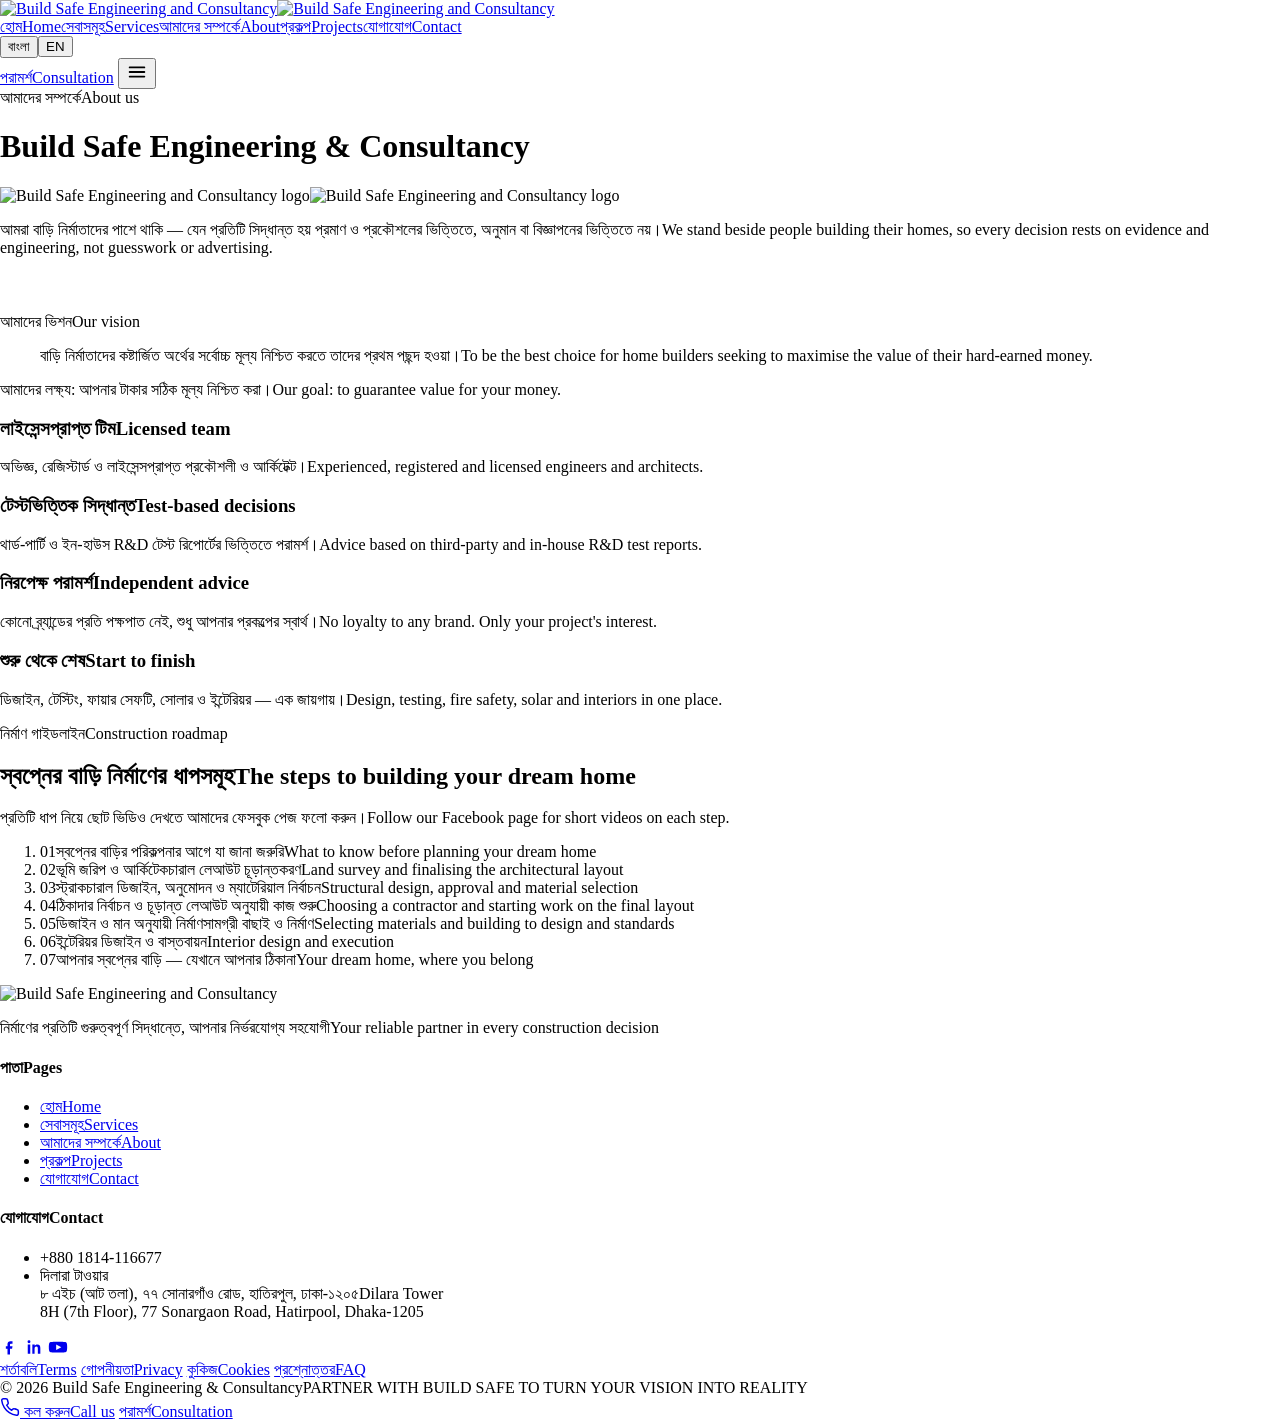
==== public/about/index.html @ 9205a887 "feat: add the bilingual Build Safe brochure Serve nine static pages from public/ with shared CSS and" ====
<!doctype html>
<!-- Route: /about/. Bangla and English are both in this file. The script shows one language at a time. -->
<html lang="bn">
  <head>
    <meta charset="utf-8" />
    <meta
      name="viewport"
      content="width=device-width,initial-scale=1,viewport-fit=cover"
    />
    <title>আমাদের সম্পর্কে | Build Safe Engineering &amp; Consultancy</title>
    <meta
      name="description"
      content="Build Safe Engineering &amp; Consultancy — আমরা বাড়ি নির্মাতাদের পাশে থাকি, যেন প্রতিটি সিদ্ধান্ত হয় প্রমাণ ও প্রকৌশলের ভিত্তিতে।"
    />
    <meta name="robots" content="index, follow" />
    <link rel="canonical" href="https://buildsafe.com.bd/about/" />
    <meta name="theme-color" content="#353535" />
    <meta property="og:type" content="website" />
    <meta
      property="og:site_name"
      content="Build Safe Engineering &amp; Consultancy"
    />
    <meta property="og:locale" content="bn_BD" />
    <meta property="og:locale:alternate" content="en_US" />
    <meta
      property="og:title"
      content="আমাদের সম্পর্কে | Build Safe Engineering &amp; Consultancy"
    />
    <meta
      property="og:description"
      content="Build Safe Engineering &amp; Consultancy — আমরা বাড়ি নির্মাতাদের পাশে থাকি, যেন প্রতিটি সিদ্ধান্ত হয় প্রমাণ ও প্রকৌশলের ভিত্তিতে।"
    />
    <meta property="og:url" content="https://buildsafe.com.bd/about/" />
    <meta property="og:image" content="https://buildsafe.com.bd/img/hero.jpg" />
    <meta
      property="og:image:alt"
      content="Engineers working with a building model, structural model and drawings in a design office"
    />
    <meta name="twitter:card" content="summary_large_image" />
    <meta
      name="twitter:title"
      content="আমাদের সম্পর্কে | Build Safe Engineering &amp; Consultancy"
    />
    <meta
      name="twitter:description"
      content="Build Safe Engineering &amp; Consultancy — আমরা বাড়ি নির্মাতাদের পাশে থাকি, যেন প্রতিটি সিদ্ধান্ত হয় প্রমাণ ও প্রকৌশলের ভিত্তিতে।"
    />
    <meta
      name="twitter:image"
      content="https://buildsafe.com.bd/img/hero.jpg"
    />
    <link rel="icon" type="image/png" href="/img/favicon.png" />
    <link rel="apple-touch-icon" href="/img/icon-180.png" />
    <link
      rel="preload"
      href="/fonts/hind-siliguri-400.woff2"
      as="font"
      type="font/woff2"
      crossorigin
    />
    <link
      rel="preload"
      href="/fonts/anek-bangla-800.woff2"
      as="font"
      type="font/woff2"
      crossorigin
    />
    <link rel="stylesheet" href="/css/site.css" />
    <script type="application/ld+json">
      {
        "@context": "https://schema.org",
        "@type": "ProfessionalService",
        "name": "Build Safe Engineering & Consultancy",
        "url": "https://buildsafe.com.bd/",
        "image": "https://buildsafe.com.bd/img/hero.jpg",
        "logo": "https://buildsafe.com.bd/img/logo.png",
        "telephone": "+8801814116677",
        "founder": {
          "@type": "Person",
          "name": "Md Mamunoor Rasid",
          "url": "https://www.linkedin.com/in/md-mamunoor-rashid/",
          "sameAs": "https://www.linkedin.com/in/md-mamunoor-rashid/"
        },
        "address": {
          "@type": "PostalAddress",
          "streetAddress": "Dilara Tower, 8H (7th Floor), 77 Sonargaon Road, Hatirpool",
          "addressLocality": "Dhaka",
          "postalCode": "1205",
          "addressCountry": "BD"
        },
        "areaServed": {
          "@type": "Country",
          "name": "Bangladesh"
        },
        "sameAs": [
          "https://www.facebook.com/buildsafe.ec",
          "https://www.linkedin.com/in/md-mamunoor-rashid/",
          "https://www.youtube.com/@BuildSafe-EC"
        ]
      }
    </script>
    <script type="application/ld+json">
      {
        "@context": "https://schema.org",
        "@type": "BreadcrumbList",
        "itemListElement": [
          {
            "@type": "ListItem",
            "position": 1,
            "name": "হোম",
            "item": "https://buildsafe.com.bd/"
          },
          {
            "@type": "ListItem",
            "position": 2,
            "name": "আমাদের সম্পর্কে",
            "item": "https://buildsafe.com.bd/about/"
          }
        ]
      }
    </script>
  </head>
  <body data-page="about" style="margin: 0">
    <header class="top">
      <div class="wrap">
        <a class="brand" href="/" aria-label="Build Safe home"
          ><img
            class="logo-light"
            src="/img/logo.png"
            alt="Build Safe Engineering and Consultancy"
            width="900"
            height="658" /><img
            class="logo-dark"
            src="/img/logo-white.png"
            alt="Build Safe Engineering and Consultancy"
            width="900"
            height="657"
        /></a>
        <nav class="main" id="nav" aria-label="Main">
          <a href="/" data-nav="home"
            ><span lang="bn">হোম</span><span lang="en">Home</span></a
          ><a href="/services/" data-nav="services"
            ><span lang="bn">সেবাসমূহ</span><span lang="en">Services</span></a
          ><a href="/about/" data-nav="about"
            ><span lang="bn">আমাদের সম্পর্কে</span
            ><span lang="en">About</span></a
          ><a href="/projects/" data-nav="projects"
            ><span lang="bn">প্রকল্প</span><span lang="en">Projects</span></a
          ><a href="/contact/" data-nav="contact"
            ><span lang="bn">যোগাযোগ</span><span lang="en">Contact</span></a
          >
        </nav>
        <div class="tools">
          <div class="lang" role="group" aria-label="Language">
            <button type="button" id="lang-bn" aria-pressed="true">বাংলা</button
            ><button type="button" id="lang-en" aria-pressed="false">EN</button>
          </div>
          <a class="btn btn-primary btn-sm" href="/contact/"
            ><span lang="bn">পরামর্শ</span
            ><span lang="en">Consultation</span></a
          >
          <button
            class="menu-btn"
            id="menu-btn"
            type="button"
            aria-label="Menu"
            aria-expanded="false"
            aria-controls="nav"
          >
            <svg viewBox="0 0 24 24" width="22" height="22" aria-hidden="true">
              <path
                d="M4 7h16M4 12h16M4 17h16"
                stroke="currentColor"
                stroke-width="2"
                stroke-linecap="round"
              ></path>
            </svg>
          </button>
        </div>
      </div>
    </header>

    <main>
      <div class="page">
        <div class="wrap page-head">
          <div class="eyebrow">
            <span lang="bn">আমাদের সম্পর্কে</span
            ><span lang="en">About us</span>
          </div>
          <h1>Build Safe Engineering &amp; Consultancy</h1>
          <div class="about-logo">
            <img
              class="logo-light"
              src="/img/logo.png"
              alt="Build Safe Engineering and Consultancy logo"
              width="900"
              height="658"
            /><img
              class="logo-dark"
              src="/img/logo-white.png"
              alt="Build Safe Engineering and Consultancy logo"
              width="900"
              height="657"
            />
          </div>
          <p>
            <span lang="bn"
              >আমরা বাড়ি নির্মাতাদের পাশে থাকি — যেন প্রতিটি সিদ্ধান্ত হয়
              প্রমাণ ও প্রকৌশলের ভিত্তিতে, অনুমান বা বিজ্ঞাপনের ভিত্তিতে
              নয়।</span
            ><span lang="en"
              >We stand beside people building their homes, so every decision
              rests on evidence and engineering, not guesswork or
              advertising.</span
            >
          </p>
        </div>
        <section style="padding-top: 40px">
          <div class="wrap about-grid">
            <div class="vision">
              <div class="eyebrow">
                <span lang="bn">আমাদের ভিশন</span
                ><span lang="en">Our vision</span>
              </div>
              <blockquote>
                <span lang="bn"
                  >বাড়ি নির্মাতাদের কষ্টার্জিত অর্থের সর্বোচ্চ মূল্য নিশ্চিত
                  করতে তাদের প্রথম পছন্দ হওয়া।</span
                ><span lang="en"
                  >To be the best choice for home builders seeking to maximise
                  the value of their hard-earned money.</span
                >
              </blockquote>
              <p class="lead-sm">
                <span lang="bn"
                  >আমাদের লক্ষ্য: আপনার টাকার সঠিক মূল্য নিশ্চিত করা।</span
                ><span lang="en"
                  >Our goal: to guarantee value for your money.</span
                >
              </p>
            </div>
            <div class="facts">
              <div class="fact">
                <h3>
                  <span lang="bn">লাইসেন্সপ্রাপ্ত টিম</span
                  ><span lang="en">Licensed team</span>
                </h3>
                <p>
                  <span lang="bn"
                    >অভিজ্ঞ, রেজিস্টার্ড ও লাইসেন্সপ্রাপ্ত প্রকৌশলী ও
                    আর্কিটেক্ট।</span
                  ><span lang="en"
                    >Experienced, registered and licensed engineers and
                    architects.</span
                  >
                </p>
              </div>
              <div class="fact">
                <h3>
                  <span lang="bn">টেস্টভিত্তিক সিদ্ধান্ত</span
                  ><span lang="en">Test-based decisions</span>
                </h3>
                <p>
                  <span lang="bn"
                    >থার্ড-পার্টি ও ইন-হাউস R&amp;D টেস্ট রিপোর্টের ভিত্তিতে
                    পরামর্শ।</span
                  ><span lang="en"
                    >Advice based on third-party and in-house R&amp;D test
                    reports.</span
                  >
                </p>
              </div>
              <div class="fact">
                <h3>
                  <span lang="bn">নিরপেক্ষ পরামর্শ</span
                  ><span lang="en">Independent advice</span>
                </h3>
                <p>
                  <span lang="bn"
                    >কোনো ব্র্যান্ডের প্রতি পক্ষপাত নেই, শুধু আপনার প্রকল্পের
                    স্বার্থ।</span
                  ><span lang="en"
                    >No loyalty to any brand. Only your project's
                    interest.</span
                  >
                </p>
              </div>
              <div class="fact">
                <h3>
                  <span lang="bn">শুরু থেকে শেষ</span
                  ><span lang="en">Start to finish</span>
                </h3>
                <p>
                  <span lang="bn"
                    >ডিজাইন, টেস্টিং, ফায়ার সেফটি, সোলার ও ইন্টেরিয়র — এক
                    জায়গায়।</span
                  ><span lang="en"
                    >Design, testing, fire safety, solar and interiors in one
                    place.</span
                  >
                </p>
              </div>
            </div>
          </div>
        </section>
        <section class="band">
          <div class="wrap">
            <div class="sec-head">
              <div class="eyebrow">
                <span lang="bn">নির্মাণ গাইডলাইন</span
                ><span lang="en">Construction roadmap</span>
              </div>
              <h2>
                <span lang="bn">স্বপ্নের বাড়ি নির্মাণের ধাপসমূহ</span
                ><span lang="en">The steps to building your dream home</span>
              </h2>
              <p>
                <span lang="bn"
                  >প্রতিটি ধাপ নিয়ে ছোট ভিডিও দেখতে আমাদের ফেসবুক পেজ ফলো
                  করুন।</span
                ><span lang="en"
                  >Follow our Facebook page for short videos on each step.</span
                >
              </p>
            </div>
            <ol class="steps">
              <li>
                <span class="step-n mono">01</span
                ><span
                  ><span lang="bn"
                    >স্বপ্নের বাড়ির পরিকল্পনার আগে যা জানা জরুরি</span
                  ><span lang="en"
                    >What to know before planning your dream home</span
                  ></span
                >
              </li>
              <li>
                <span class="step-n mono">02</span
                ><span
                  ><span lang="bn"
                    >ভূমি জরিপ ও আর্কিটেকচারাল লেআউট চূড়ান্তকরণ</span
                  ><span lang="en"
                    >Land survey and finalising the architectural layout</span
                  ></span
                >
              </li>
              <li>
                <span class="step-n mono">03</span
                ><span
                  ><span lang="bn"
                    >স্ট্রাকচারাল ডিজাইন, অনুমোদন ও ম্যাটেরিয়াল নির্বাচন</span
                  ><span lang="en"
                    >Structural design, approval and material selection</span
                  ></span
                >
              </li>
              <li>
                <span class="step-n mono">04</span
                ><span
                  ><span lang="bn"
                    >ঠিকাদার নির্বাচন ও চূড়ান্ত লেআউট অনুযায়ী কাজ শুরু</span
                  ><span lang="en"
                    >Choosing a contractor and starting work on the final
                    layout</span
                  ></span
                >
              </li>
              <li>
                <span class="step-n mono">05</span
                ><span
                  ><span lang="bn"
                    >ডিজাইন ও মান অনুযায়ী নির্মাণসামগ্রী বাছাই ও নির্মাণ</span
                  ><span lang="en"
                    >Selecting materials and building to design and
                    standards</span
                  ></span
                >
              </li>
              <li>
                <span class="step-n mono">06</span
                ><span
                  ><span lang="bn">ইন্টেরিয়র ডিজাইন ও বাস্তবায়ন</span
                  ><span lang="en">Interior design and execution</span></span
                >
              </li>
              <li>
                <span class="step-n mono">07</span
                ><span
                  ><span lang="bn"
                    >আপনার স্বপ্নের বাড়ি — যেখানে আপনার ঠিকানা</span
                  ><span lang="en"
                    >Your dream home, where you belong</span
                  ></span
                >
              </li>
            </ol>
          </div>
        </section>
      </div>
    </main>

    <footer>
      <div class="wrap">
        <div class="foot-brand">
          <img
            class="foot-logo"
            src="/img/logo-white.png"
            alt="Build Safe Engineering and Consultancy"
            width="900"
            height="657"
          />
          <p class="foot-tag">
            <span lang="bn"
              >নির্মাণের প্রতিটি গুরুত্বপূর্ণ সিদ্ধান্তে, আপনার নির্ভরযোগ্য
              সহযোগী</span
            ><span lang="en"
              >Your reliable partner in every construction decision</span
            >
          </p>
        </div>
        <div>
          <h4><span lang="bn">পাতা</span><span lang="en">Pages</span></h4>
          <ul>
            <li>
              <a href="/"
                ><span lang="bn">হোম</span><span lang="en">Home</span></a
              >
            </li>
            <li>
              <a href="/services/"
                ><span lang="bn">সেবাসমূহ</span
                ><span lang="en">Services</span></a
              >
            </li>
            <li>
              <a href="/about/"
                ><span lang="bn">আমাদের সম্পর্কে</span
                ><span lang="en">About</span></a
              >
            </li>
            <li>
              <a href="/projects/"
                ><span lang="bn">প্রকল্প</span
                ><span lang="en">Projects</span></a
              >
            </li>
            <li>
              <a href="/contact/"
                ><span lang="bn">যোগাযোগ</span><span lang="en">Contact</span></a
              >
            </li>
          </ul>
        </div>
        <div>
          <h4><span lang="bn">যোগাযোগ</span><span lang="en">Contact</span></h4>
          <ul>
            <li>+880 1814-116677</li>
            <li class="office">
              <span lang="bn"
                >দিলারা টাওয়ার<br />৮ এইচ (আট তলা), ৭৭ সোনারগাঁও রোড, হাতিরপুল,
                ঢাকা-১২০৫</span
              ><span lang="en"
                >Dilara Tower<br />8H (7th Floor), 77 Sonargaon Road, Hatirpool,
                Dhaka-1205</span
              >
            </li>
          </ul>
          <div class="socials">
            <a href="https://www.facebook.com/buildsafe.ec" target="_blank" rel="noopener" aria-label="Facebook"><svg viewBox="0 0 24 24" width="20" height="20" aria-hidden="true"><path fill="currentColor" d="M15 8h-2a1 1 0 0 0-1 1v2h3l-.5 3H12v7H9v-7H7v-3h2V8.5A3.5 3.5 0 0 1 12.5 5H15v3z"></path></svg></a>
            <a href="https://www.linkedin.com/in/md-mamunoor-rashid/" target="_blank" rel="noopener" aria-label="LinkedIn"><svg viewBox="0 0 24 24" width="20" height="20" aria-hidden="true"><path fill="currentColor" d="M4.5 9h3v11h-3V9zm1.5-5a1.75 1.75 0 1 1 0 3.5 1.75 1.75 0 0 1 0-3.5zM10 9h2.9v1.5h.1c.4-.8 1.4-1.6 2.9-1.6 3.1 0 3.7 2 3.7 4.7V20h-3v-5.5c0-1.3 0-3-1.8-3s-2.1 1.4-2.1 2.9V20H10V9z"></path></svg></a>
            <a href="https://www.youtube.com/@BuildSafe-EC" target="_blank" rel="noopener" aria-label="YouTube"><svg viewBox="0 0 24 24" width="20" height="20" aria-hidden="true"><path fill="currentColor" d="M23 12.2s0-3-.4-4.4c-.2-.8-.9-1.5-1.7-1.7C19.4 5.7 12 5.7 12 5.7s-7.4 0-8.9.4c-.8.2-1.5.9-1.7 1.7C1 9.2 1 12.2 1 12.2s0 3 .4 4.4c.2.8.9 1.5 1.7 1.7 1.5.4 8.9.4 8.9.4s7.4 0 8.9-.4c.8-.2 1.5-.9 1.7-1.7.4-1.4.4-4.4.4-4.4zM9.8 15.5v-6.6l6.2 3.3-6.2 3.3z"></path></svg></a>
          </div>
        </div>
        <nav class="foot-legal" aria-label="Information">
          <a href="/terms/"
            ><span lang="bn">শর্তাবলি</span><span lang="en">Terms</span></a
          >
          <a href="/privacy/"
            ><span lang="bn">গোপনীয়তা</span><span lang="en">Privacy</span></a
          >
          <a href="/cookies/"
            ><span lang="bn">কুকিজ</span><span lang="en">Cookies</span></a
          >
          <a href="/faq/"
            ><span lang="bn">প্রশ্নোত্তর</span><span lang="en">FAQ</span></a
          >
        </nav>
        <div class="foot-bottom">
          <span>© 2026 Build Safe Engineering &amp; Consultancy</span
          ><span>PARTNER WITH BUILD SAFE TO TURN YOUR VISION INTO REALITY</span>
        </div>
      </div>
    </footer>
    <div class="toast" id="toast" role="status" hidden></div>
    <nav class="mbar" aria-label="Quick contact">
      <a class="btn btn-ghost" href="tel:+8801814116677"
        ><svg viewBox="0 0 24 24" width="20" height="20" aria-hidden="true">
          <path
            d="M22 16.9v3a2 2 0 0 1-2.2 2 19.8 19.8 0 0 1-8.6-3.1 19.5 19.5 0 0 1-6-6A19.8 19.8 0 0 1 2.1 4.2 2 2 0 0 1 4.1 2h3a2 2 0 0 1 2 1.7c.1 1 .4 1.9.7 2.8a2 2 0 0 1-.5 2.1L8 9.9a16 16 0 0 0 6 6l1.3-1.3a2 2 0 0 1 2.1-.4c.9.3 1.8.6 2.8.7a2 2 0 0 1 1.7 2z"
            fill="none"
            stroke="currentColor"
            stroke-width="1.8"
            stroke-linecap="round"
            stroke-linejoin="round"
          ></path>
        </svg>
        <span lang="bn">কল করুন</span><span lang="en">Call us</span></a
      >
      <a class="btn btn-primary" href="/contact/"
        ><span lang="bn">পরামর্শ</span><span lang="en">Consultation</span></a
      >
    </nav>

    <script src="/js/site.js"></script>
  </body>
</html>
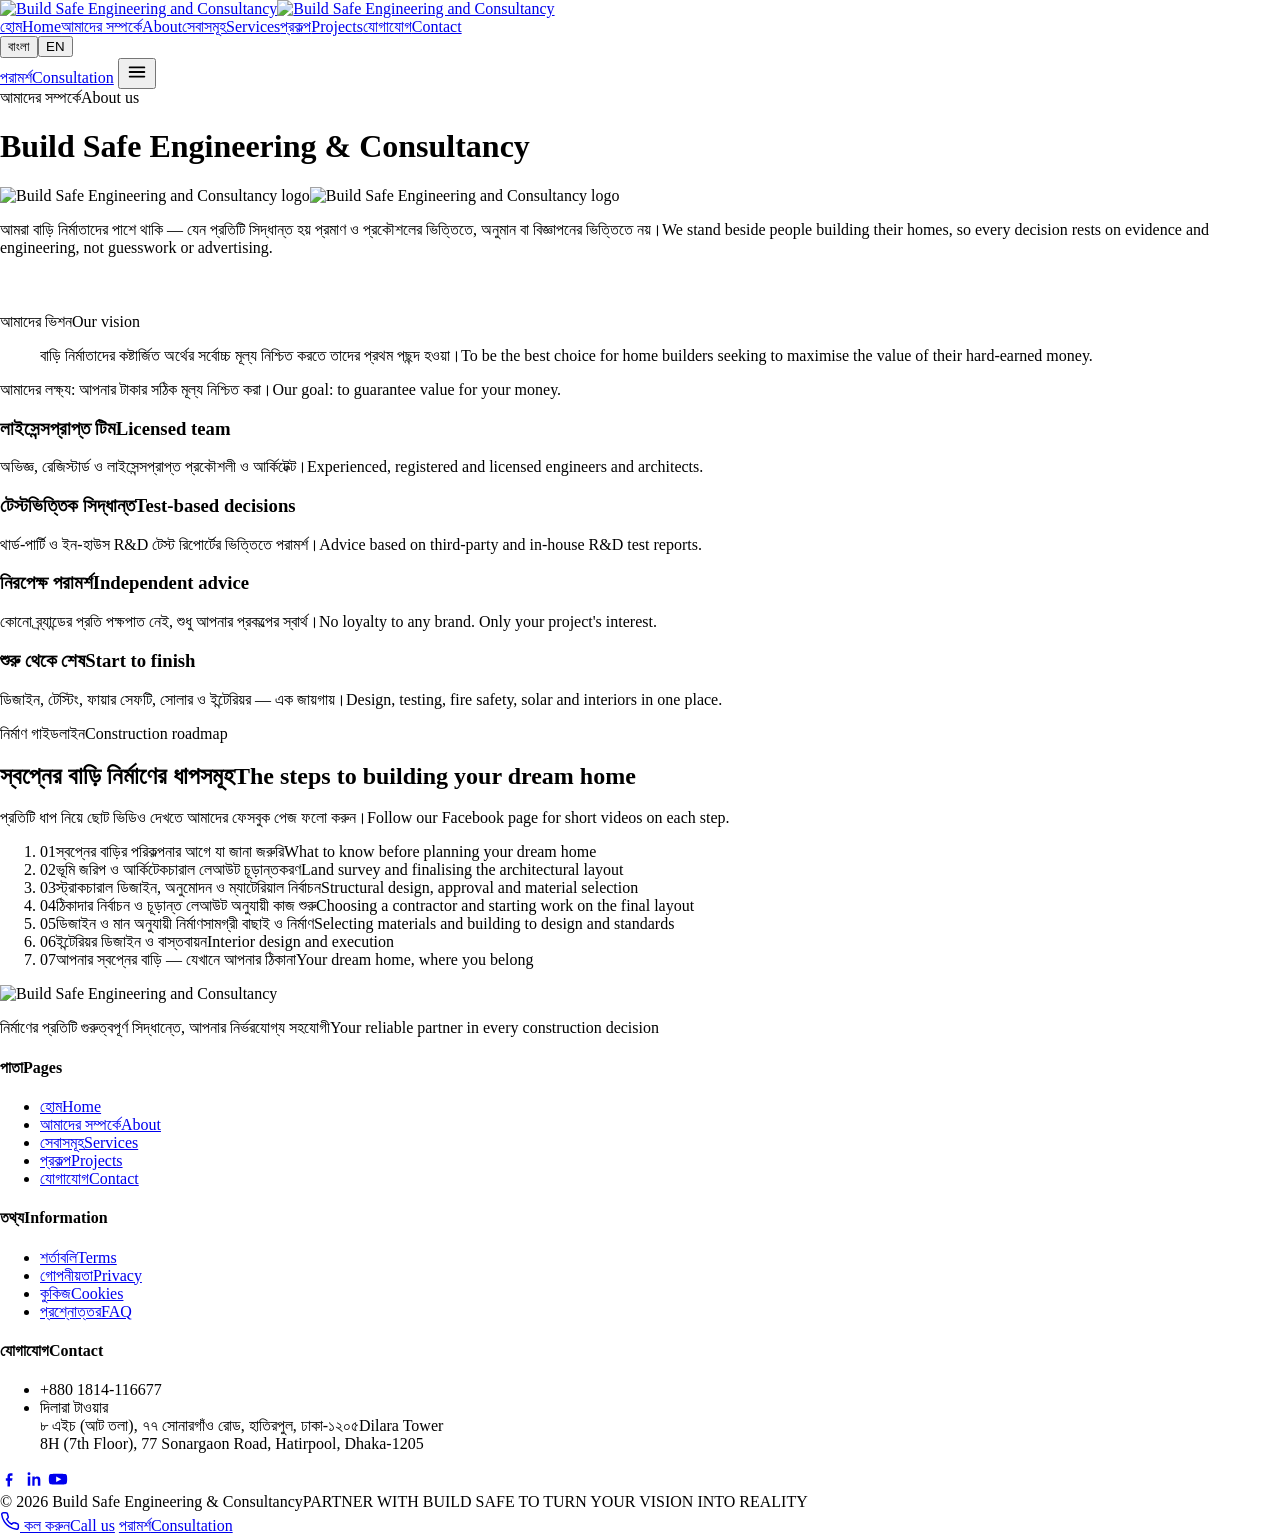
==== commit 100fc957: "fix: add a footer Information column and put About before Services The legal links were a separate r" ====
--- a/public/about/index.html
+++ b/public/about/index.html
@@ -2,6 +2,14 @@
 <!-- Route: /about/. Bangla and English are both in this file. The script shows one language at a time. -->
 <html lang="bn">
   <head>
+    <script>
+      try {
+        if (localStorage.getItem("bs-lang") === "en") {
+          document.documentElement.lang = "en";
+          document.documentElement.setAttribute("data-lang", "en");
+        }
+      } catch (e) {}
+    </script>
     <meta charset="utf-8" />
     <meta
       name="viewport"
@@ -139,11 +147,11 @@
         <nav class="main" id="nav" aria-label="Main">
           <a href="/" data-nav="home"
             ><span lang="bn">হোম</span><span lang="en">Home</span></a
-          ><a href="/services/" data-nav="services"
-            ><span lang="bn">সেবাসমূহ</span><span lang="en">Services</span></a
           ><a href="/about/" data-nav="about"
             ><span lang="bn">আমাদের সম্পর্কে</span
             ><span lang="en">About</span></a
+          ><a href="/services/" data-nav="services"
+            ><span lang="bn">সেবাসমূহ</span><span lang="en">Services</span></a
           ><a href="/projects/" data-nav="projects"
             ><span lang="bn">প্রকল্প</span><span lang="en">Projects</span></a
           ><a href="/contact/" data-nav="contact"
@@ -418,12 +426,18 @@
             >
           </p>
         </div>
-        <div>
+        <div class="foot-pages">
           <h4><span lang="bn">পাতা</span><span lang="en">Pages</span></h4>
           <ul>
             <li>
               <a href="/"
                 ><span lang="bn">হোম</span><span lang="en">Home</span></a
+              >
+            </li>
+            <li>
+              <a href="/about/"
+                ><span lang="bn">আমাদের সম্পর্কে</span
+                ><span lang="en">About</span></a
               >
             </li>
             <li>
@@ -433,12 +447,6 @@
               >
             </li>
             <li>
-              <a href="/about/"
-                ><span lang="bn">আমাদের সম্পর্কে</span
-                ><span lang="en">About</span></a
-              >
-            </li>
-            <li>
               <a href="/projects/"
                 ><span lang="bn">প্রকল্প</span
                 ><span lang="en">Projects</span></a
@@ -451,7 +459,32 @@
             </li>
           </ul>
         </div>
-        <div>
+        <div class="foot-info">
+          <h4><span lang="bn">তথ্য</span><span lang="en">Information</span></h4>
+          <ul>
+            <li>
+              <a href="/terms/"
+                ><span lang="bn">শর্তাবলি</span><span lang="en">Terms</span></a
+              >
+            </li>
+            <li>
+              <a href="/privacy/"
+                ><span lang="bn">গোপনীয়তা</span><span lang="en">Privacy</span></a
+              >
+            </li>
+            <li>
+              <a href="/cookies/"
+                ><span lang="bn">কুকিজ</span><span lang="en">Cookies</span></a
+              >
+            </li>
+            <li>
+              <a href="/faq/"
+                ><span lang="bn">প্রশ্নোত্তর</span><span lang="en">FAQ</span></a
+              >
+            </li>
+          </ul>
+        </div>
+        <div class="foot-contact">
           <h4><span lang="bn">যোগাযোগ</span><span lang="en">Contact</span></h4>
           <ul>
             <li>+880 1814-116677</li>
@@ -471,20 +504,6 @@
             <a href="https://www.youtube.com/@BuildSafe-EC" target="_blank" rel="noopener" aria-label="YouTube"><svg viewBox="0 0 24 24" width="20" height="20" aria-hidden="true"><path fill="currentColor" d="M23 12.2s0-3-.4-4.4c-.2-.8-.9-1.5-1.7-1.7C19.4 5.7 12 5.7 12 5.7s-7.4 0-8.9.4c-.8.2-1.5.9-1.7 1.7C1 9.2 1 12.2 1 12.2s0 3 .4 4.4c.2.8.9 1.5 1.7 1.7 1.5.4 8.9.4 8.9.4s7.4 0 8.9-.4c.8-.2 1.5-.9 1.7-1.7.4-1.4.4-4.4.4-4.4zM9.8 15.5v-6.6l6.2 3.3-6.2 3.3z"></path></svg></a>
           </div>
         </div>
-        <nav class="foot-legal" aria-label="Information">
-          <a href="/terms/"
-            ><span lang="bn">শর্তাবলি</span><span lang="en">Terms</span></a
-          >
-          <a href="/privacy/"
-            ><span lang="bn">গোপনীয়তা</span><span lang="en">Privacy</span></a
-          >
-          <a href="/cookies/"
-            ><span lang="bn">কুকিজ</span><span lang="en">Cookies</span></a
-          >
-          <a href="/faq/"
-            ><span lang="bn">প্রশ্নোত্তর</span><span lang="en">FAQ</span></a
-          >
-        </nav>
         <div class="foot-bottom">
           <span>© 2026 Build Safe Engineering &amp; Consultancy</span
           ><span>PARTNER WITH BUILD SAFE TO TURN YOUR VISION INTO REALITY</span>
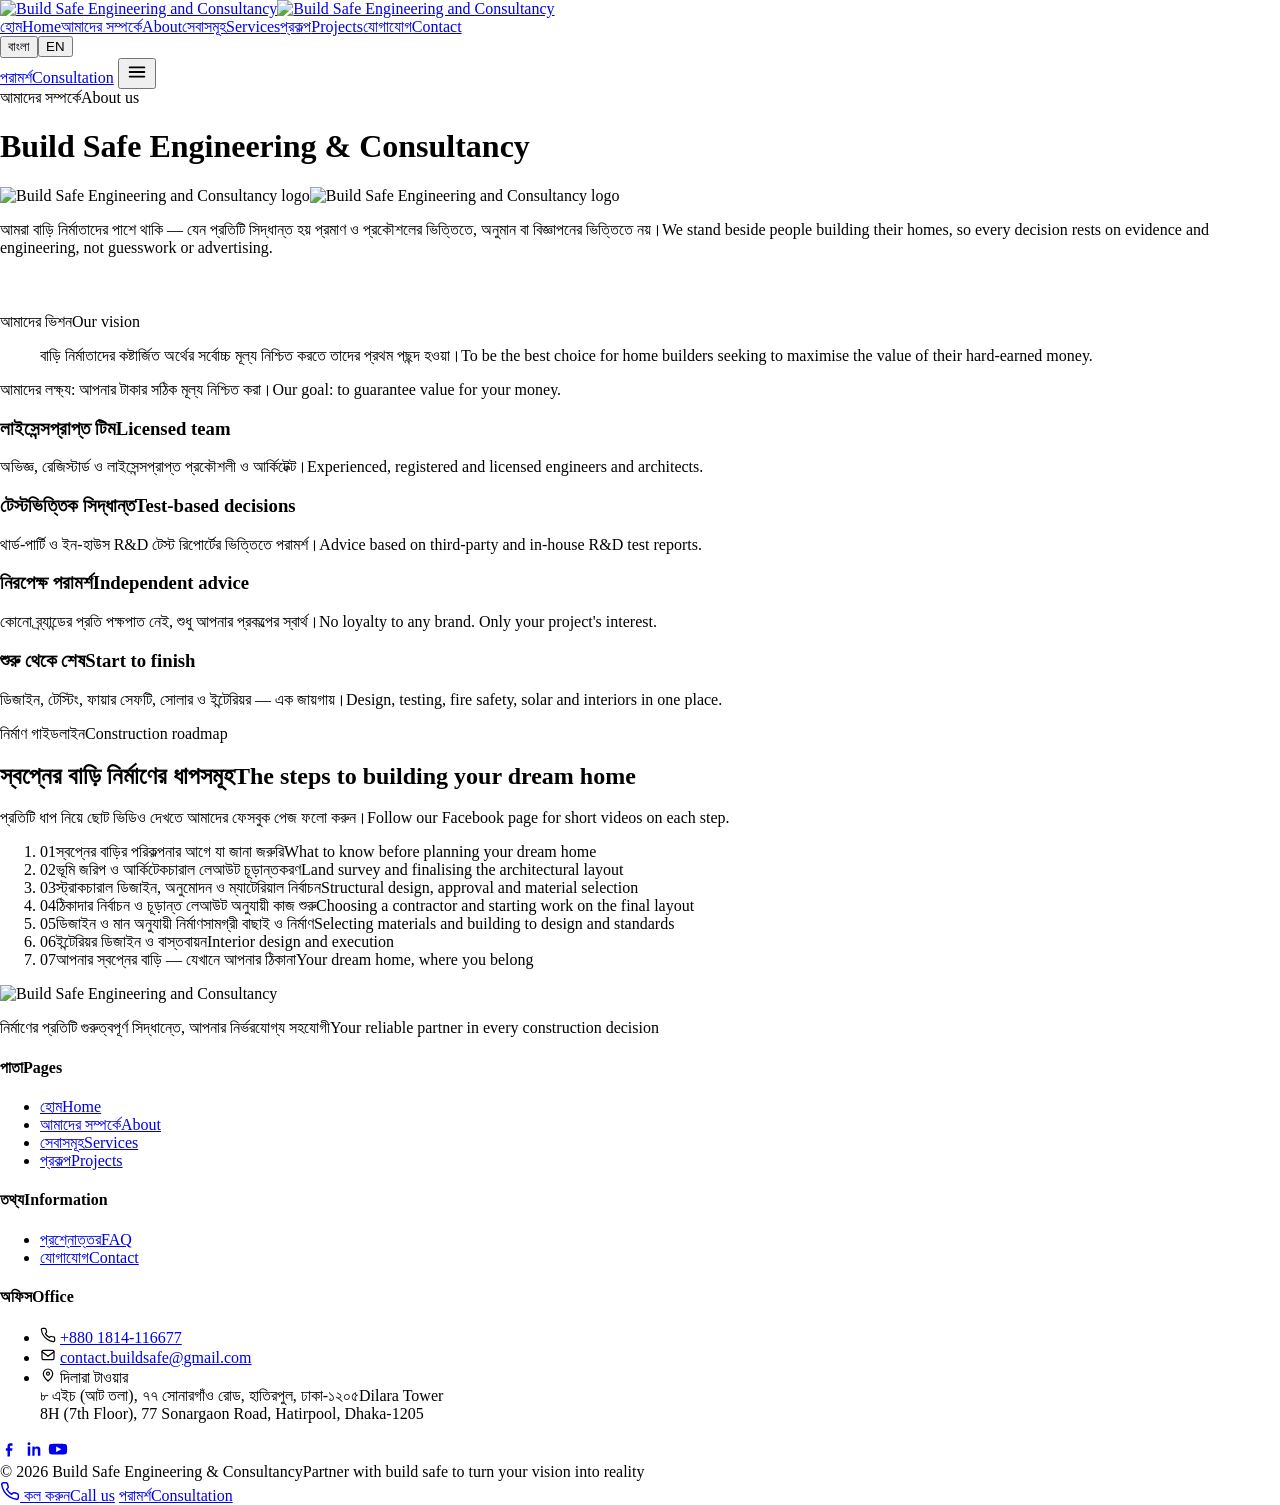
==== commit 92833adb: "fix: show the office contact and use the logo for link previews The footer lists the phone, email, a" ====
--- a/public/about/index.html
+++ b/public/about/index.html
@@ -39,10 +39,13 @@
       content="Build Safe Engineering &amp; Consultancy — আমরা বাড়ি নির্মাতাদের পাশে থাকি, যেন প্রতিটি সিদ্ধান্ত হয় প্রমাণ ও প্রকৌশলের ভিত্তিতে।"
     />
     <meta property="og:url" content="https://buildsafe.com.bd/about/" />
-    <meta property="og:image" content="https://buildsafe.com.bd/img/hero.jpg" />
+    <meta property="og:image" content="https://buildsafe.com.bd/img/meta-logo.jpg" />
+    <meta property="og:image:width" content="2000" />
+    <meta property="og:image:height" content="2000" />
+    <meta property="og:image:type" content="image/jpeg" />
     <meta
       property="og:image:alt"
-      content="Engineers working with a building model, structural model and drawings in a design office"
+      content="Build Safe Engineering and Consultancy logo"
     />
     <meta name="twitter:card" content="summary_large_image" />
     <meta
@@ -55,7 +58,7 @@
     />
     <meta
       name="twitter:image"
-      content="https://buildsafe.com.bd/img/hero.jpg"
+      content="https://buildsafe.com.bd/img/meta-logo.jpg"
     />
     <link rel="icon" type="image/png" href="/img/favicon.png" />
     <link rel="apple-touch-icon" href="/img/icon-180.png" />
@@ -80,9 +83,10 @@
         "@type": "ProfessionalService",
         "name": "Build Safe Engineering & Consultancy",
         "url": "https://buildsafe.com.bd/",
-        "image": "https://buildsafe.com.bd/img/hero.jpg",
+        "image": "https://buildsafe.com.bd/img/meta-logo.jpg",
         "logo": "https://buildsafe.com.bd/img/logo.png",
         "telephone": "+8801814116677",
+        "email": "contact.buildsafe@gmail.com",
         "founder": {
           "@type": "Person",
           "name": "Md Mamunoor Rasid",
@@ -452,49 +456,44 @@
                 ><span lang="en">Projects</span></a
               >
             </li>
-            <li>
-              <a href="/contact/"
-                ><span lang="bn">যোগাযোগ</span><span lang="en">Contact</span></a
-              >
-            </li>
           </ul>
         </div>
         <div class="foot-info">
           <h4><span lang="bn">তথ্য</span><span lang="en">Information</span></h4>
           <ul>
             <li>
-              <a href="/terms/"
-                ><span lang="bn">শর্তাবলি</span><span lang="en">Terms</span></a
-              >
-            </li>
-            <li>
-              <a href="/privacy/"
-                ><span lang="bn">গোপনীয়তা</span><span lang="en">Privacy</span></a
-              >
-            </li>
-            <li>
-              <a href="/cookies/"
-                ><span lang="bn">কুকিজ</span><span lang="en">Cookies</span></a
-              >
-            </li>
-            <li>
               <a href="/faq/"
                 ><span lang="bn">প্রশ্নোত্তর</span><span lang="en">FAQ</span></a
               >
             </li>
+            <li>
+              <a href="/contact/"
+                ><span lang="bn">যোগাযোগ</span><span lang="en">Contact</span></a
+              >
+            </li>
           </ul>
         </div>
         <div class="foot-contact">
-          <h4><span lang="bn">যোগাযোগ</span><span lang="en">Contact</span></h4>
+          <h4><span lang="bn">অফিস</span><span lang="en">Office</span></h4>
           <ul>
-            <li>+880 1814-116677</li>
-            <li class="office">
-              <span lang="bn"
-                >দিলারা টাওয়ার<br />৮ এইচ (আট তলা), ৭৭ সোনারগাঁও রোড, হাতিরপুল,
-                ঢাকা-১২০৫</span
-              ><span lang="en"
-                >Dilara Tower<br />8H (7th Floor), 77 Sonargaon Road, Hatirpool,
-                Dhaka-1205</span
+            <li class="reach">
+              <svg viewBox="0 0 24 24" width="16" height="16" aria-hidden="true"><path d="M22 16.9v3a2 2 0 0 1-2.2 2 19.8 19.8 0 0 1-8.6-3.1 19.5 19.5 0 0 1-6-6A19.8 19.8 0 0 1 2.1 4.2 2 2 0 0 1 4.1 2h3a2 2 0 0 1 2 1.7c.1 1 .4 1.9.7 2.8a2 2 0 0 1-.5 2.1L8 9.9a16 16 0 0 0 6 6l1.3-1.3a2 2 0 0 1 2.1-.4c.9.3 1.8.6 2.8.7a2 2 0 0 1 1.7 2z" fill="none" stroke="currentColor" stroke-width="1.8" stroke-linecap="round" stroke-linejoin="round"></path></svg>
+              <a href="tel:+8801814116677">+880 1814-116677</a>
+            </li>
+            <li class="reach">
+              <svg viewBox="0 0 24 24" width="16" height="16" aria-hidden="true"><rect x="3" y="5" width="18" height="14" rx="2" fill="none" stroke="currentColor" stroke-width="1.8"></rect><path d="M3 7l9 7 9-7" fill="none" stroke="currentColor" stroke-width="1.8" stroke-linecap="round" stroke-linejoin="round"></path></svg>
+              <a href="mailto:contact.buildsafe@gmail.com">contact.buildsafe@gmail.com</a>
+            </li>
+            <li class="reach">
+              <svg viewBox="0 0 24 24" width="16" height="16" aria-hidden="true"><path d="M12 21s7-6.2 7-11a7 7 0 1 0-14 0c0 4.8 7 11 7 11z" fill="none" stroke="currentColor" stroke-width="1.8" stroke-linejoin="round"></path><circle cx="12" cy="10" r="2.2" fill="none" stroke="currentColor" stroke-width="1.8"></circle></svg>
+              <span class="office"
+                ><span lang="bn"
+                  >দিলারা টাওয়ার<br />৮ এইচ (আট তলা), ৭৭ সোনারগাঁও রোড, হাতিরপুল,
+                  ঢাকা-১২০৫</span
+                ><span lang="en"
+                  >Dilara Tower<br />8H (7th Floor), 77 Sonargaon Road, Hatirpool,
+                  Dhaka-1205</span
+                ></span
               >
             </li>
           </ul>
@@ -506,7 +505,7 @@
         </div>
         <div class="foot-bottom">
           <span>© 2026 Build Safe Engineering &amp; Consultancy</span
-          ><span>PARTNER WITH BUILD SAFE TO TURN YOUR VISION INTO REALITY</span>
+          ><span>Partner with build safe to turn your <span class="mark">vision</span> into <span class="mark">reality</span></span>
         </div>
       </div>
     </footer>
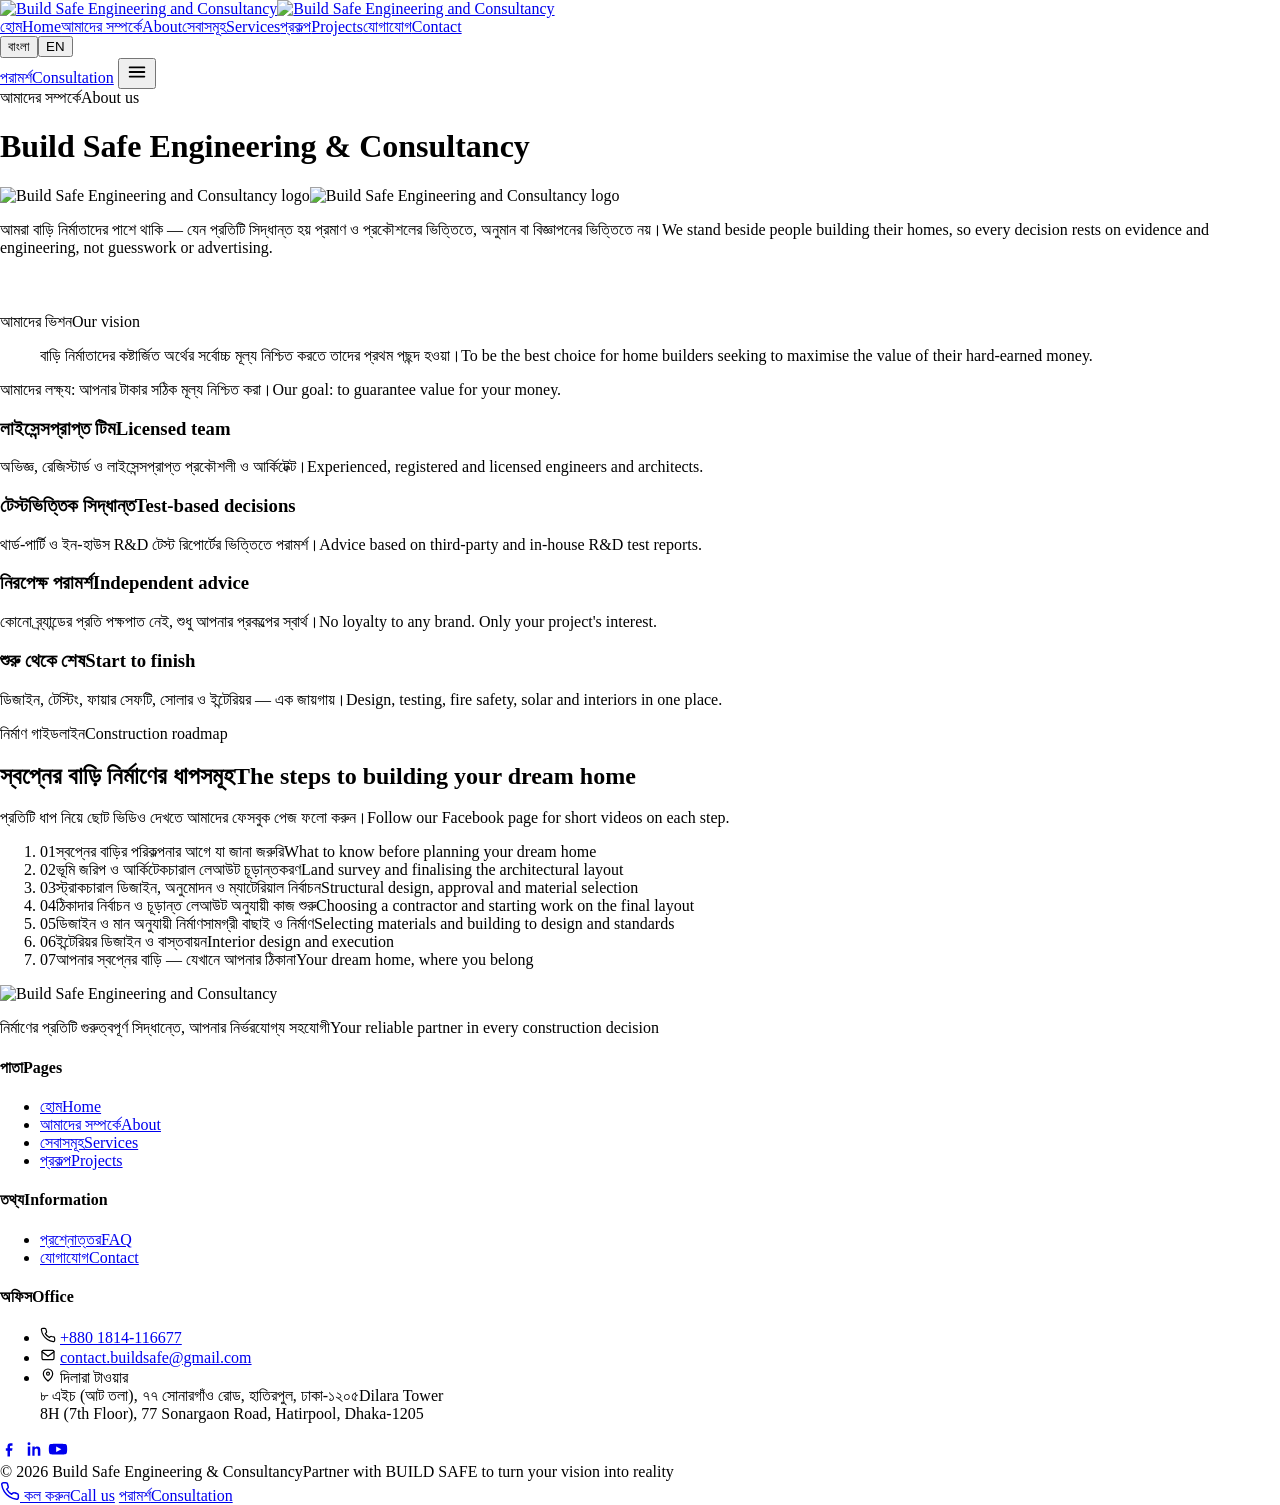
==== commit fca4eb64: "fix: answer the common build questions and copy the office email The FAQ lists the services, materia" ====
--- a/public/about/index.html
+++ b/public/about/index.html
@@ -505,7 +505,7 @@
         </div>
         <div class="foot-bottom">
           <span>© 2026 Build Safe Engineering &amp; Consultancy</span
-          ><span>Partner with build safe to turn your <span class="mark">vision</span> into <span class="mark">reality</span></span>
+          ><span>Partner with BUILD SAFE to turn your vision into reality</span>
         </div>
       </div>
     </footer>
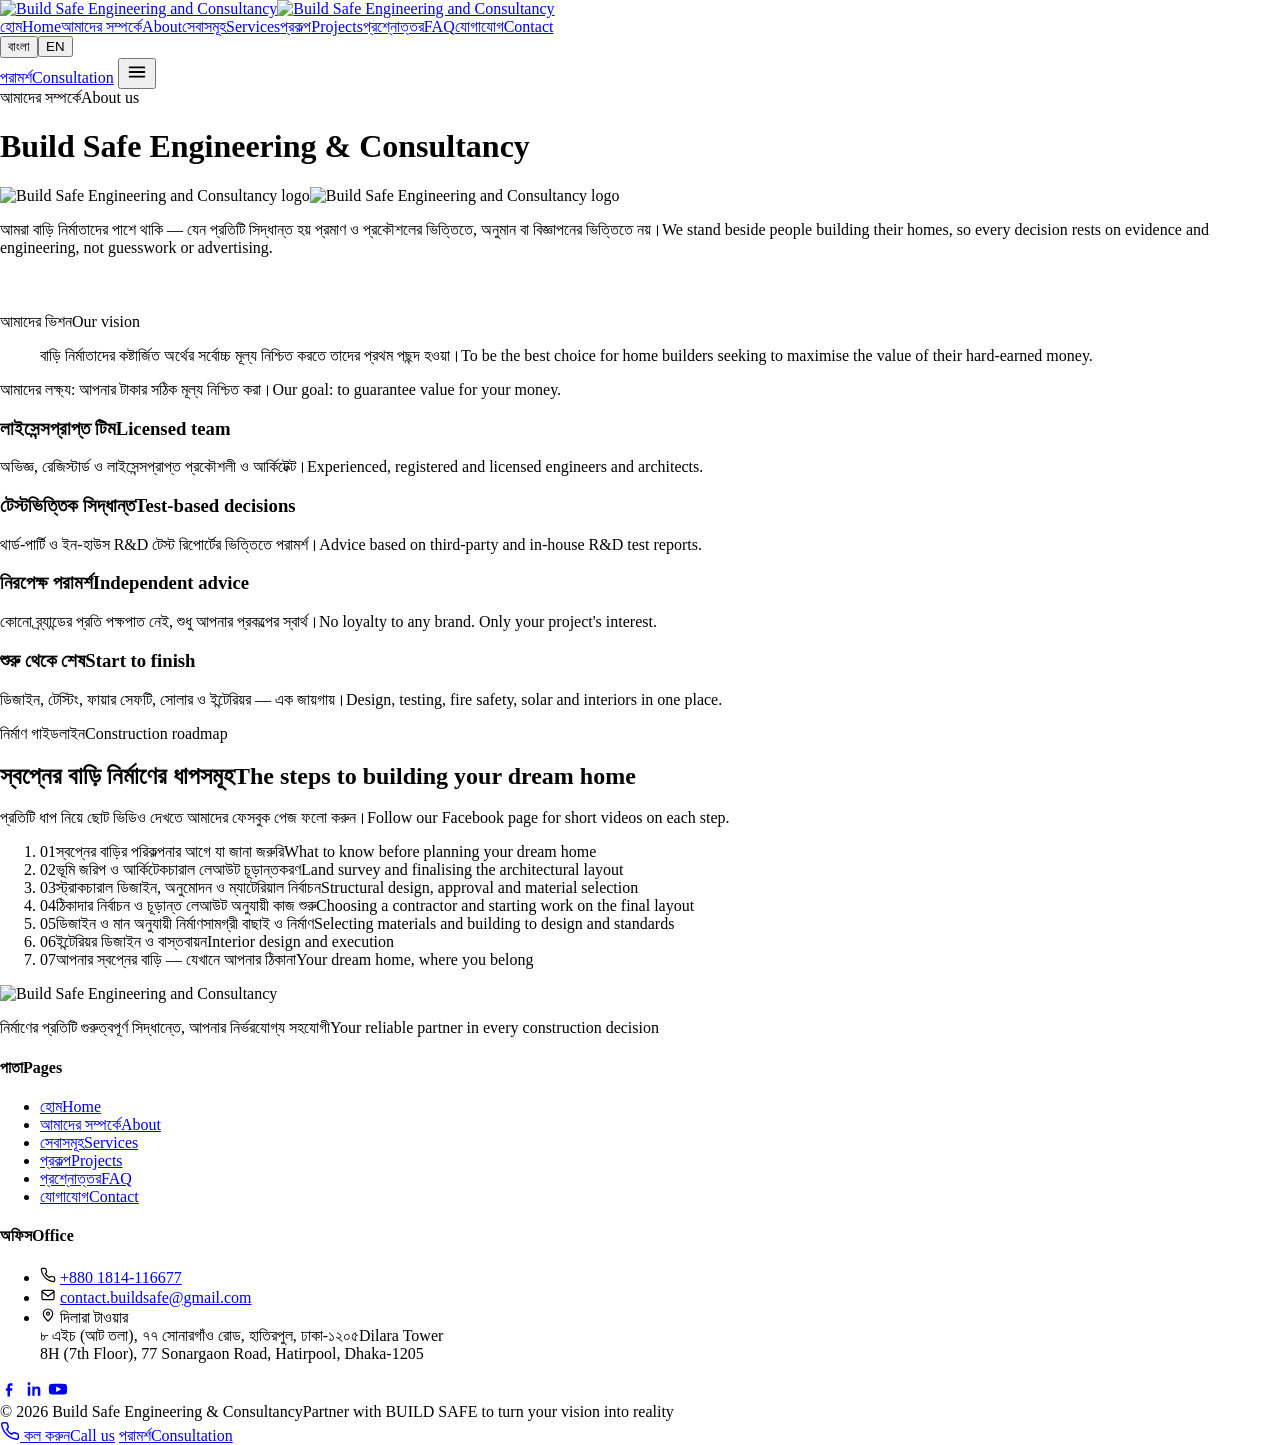
==== commit bf837bf0: "fix: put FAQ in the header and the Pages list The Information column is gone, so FAQ and Contact sit" ====
--- a/public/about/index.html
+++ b/public/about/index.html
@@ -158,6 +158,8 @@
             ><span lang="bn">সেবাসমূহ</span><span lang="en">Services</span></a
           ><a href="/projects/" data-nav="projects"
             ><span lang="bn">প্রকল্প</span><span lang="en">Projects</span></a
+          ><a href="/faq/" data-nav="faq"
+            ><span lang="bn">প্রশ্নোত্তর</span><span lang="en">FAQ</span></a
           ><a href="/contact/" data-nav="contact"
             ><span lang="bn">যোগাযোগ</span><span lang="en">Contact</span></a
           >
@@ -456,11 +458,6 @@
                 ><span lang="en">Projects</span></a
               >
             </li>
-          </ul>
-        </div>
-        <div class="foot-info">
-          <h4><span lang="bn">তথ্য</span><span lang="en">Information</span></h4>
-          <ul>
             <li>
               <a href="/faq/"
                 ><span lang="bn">প্রশ্নোত্তর</span><span lang="en">FAQ</span></a
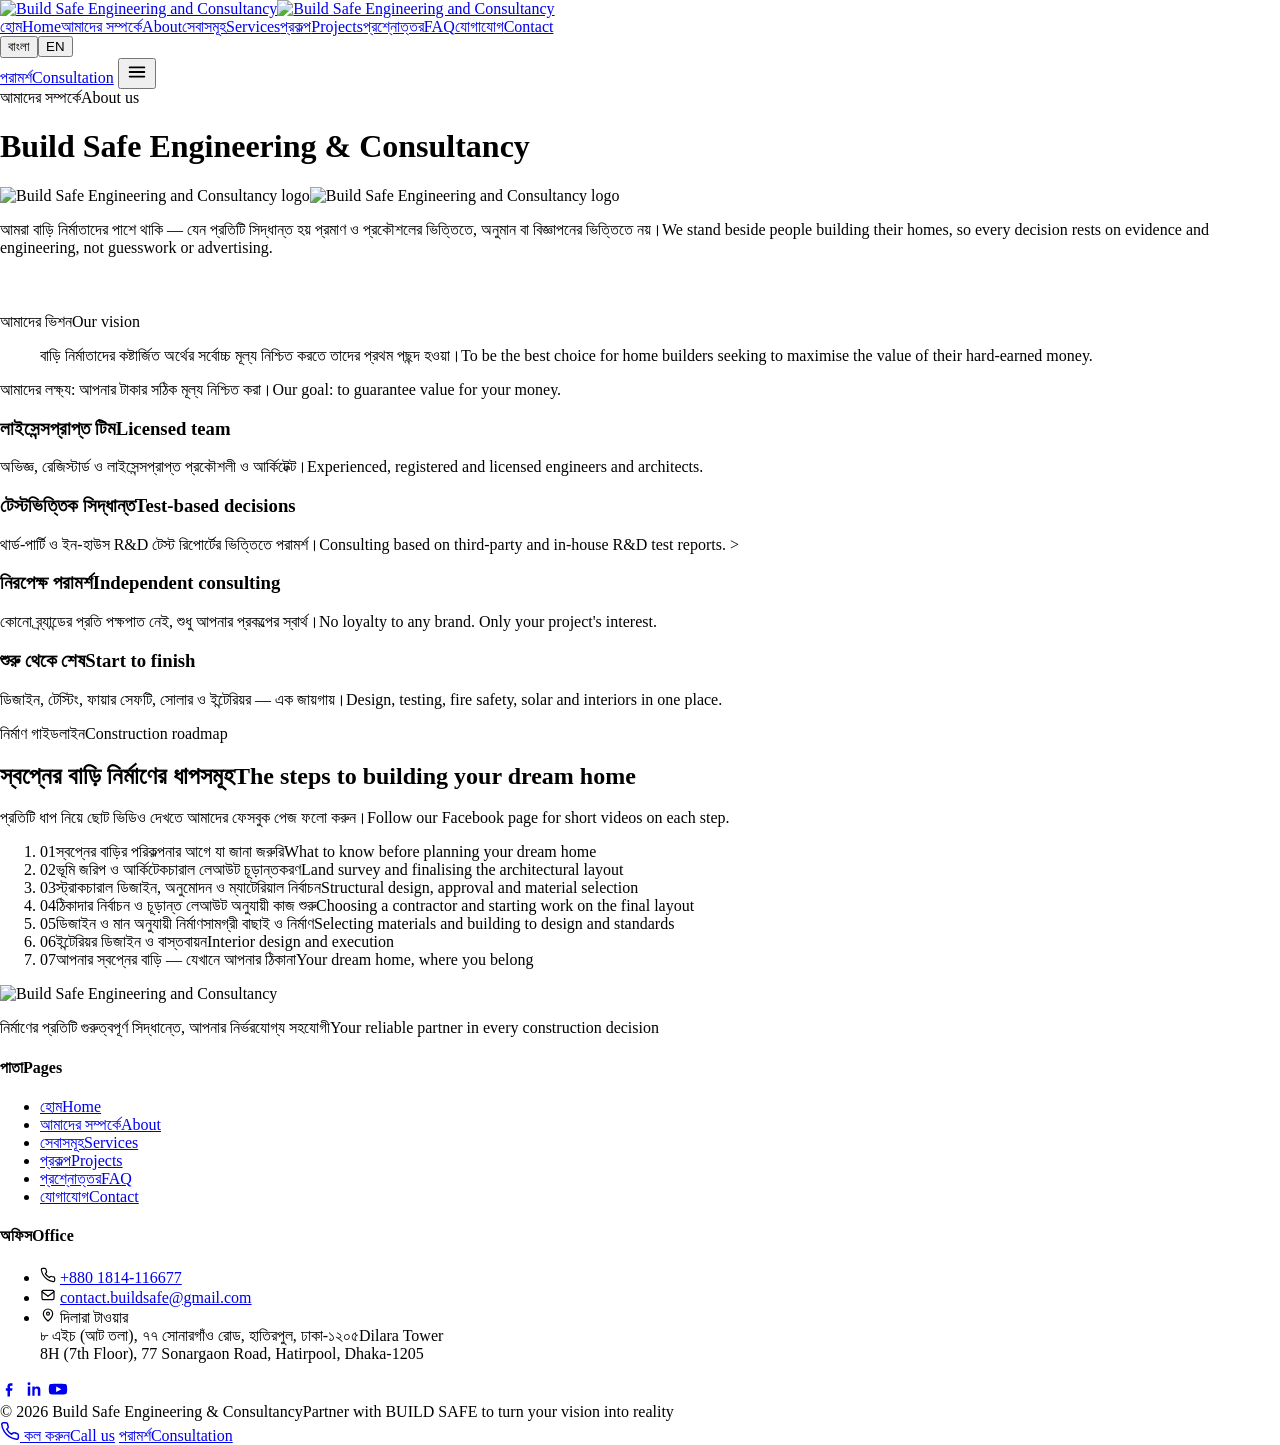
==== commit 8653038e: "fix: use consult, consulting, and consultancy The previous English guidance wording is replaced. Ban" ====
--- a/public/about/index.html
+++ b/public/about/index.html
@@ -279,15 +279,15 @@
                     >থার্ড-পার্টি ও ইন-হাউস R&amp;D টেস্ট রিপোর্টের ভিত্তিতে
                     পরামর্শ।</span
                   ><span lang="en"
-                    >Advice based on third-party and in-house R&amp;D test
-                    reports.</span
+                    >Consulting based on third-party and in-house R&amp;D test
+                    reports.</span>
                   >
                 </p>
               </div>
               <div class="fact">
                 <h3>
                   <span lang="bn">নিরপেক্ষ পরামর্শ</span
-                  ><span lang="en">Independent advice</span>
+                  ><span lang="en">Independent consulting</span>
                 </h3>
                 <p>
                   <span lang="bn"
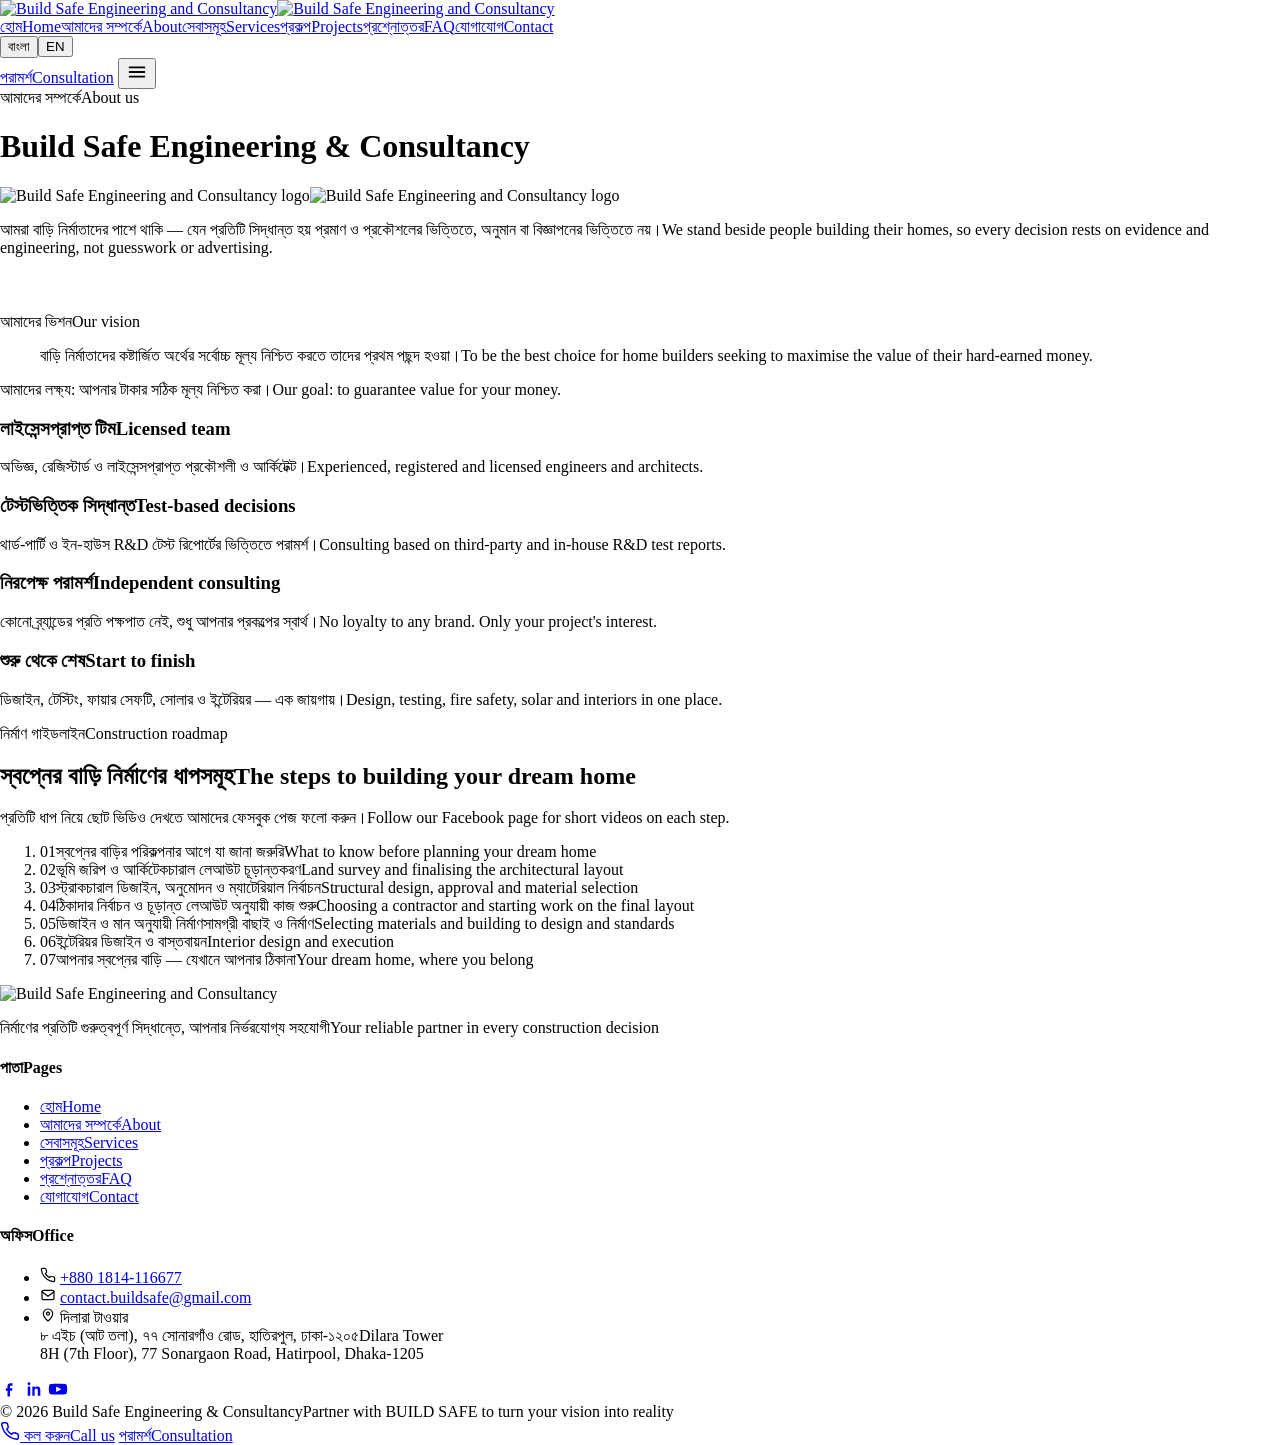
==== commit ef94ef13: "style: wrap the about page footer markup" ====
--- a/public/about/index.html
+++ b/public/about/index.html
@@ -39,7 +39,10 @@
       content="Build Safe Engineering &amp; Consultancy — আমরা বাড়ি নির্মাতাদের পাশে থাকি, যেন প্রতিটি সিদ্ধান্ত হয় প্রমাণ ও প্রকৌশলের ভিত্তিতে।"
     />
     <meta property="og:url" content="https://buildsafe.com.bd/about/" />
-    <meta property="og:image" content="https://buildsafe.com.bd/img/meta-logo.jpg" />
+    <meta
+      property="og:image"
+      content="https://buildsafe.com.bd/img/meta-logo.jpg"
+    />
     <meta property="og:image:width" content="2000" />
     <meta property="og:image:height" content="2000" />
     <meta property="og:image:type" content="image/jpeg" />
@@ -280,7 +283,7 @@
                     পরামর্শ।</span
                   ><span lang="en"
                     >Consulting based on third-party and in-house R&amp;D test
-                    reports.</span>
+                    reports.</span
                   >
                 </p>
               </div>
@@ -474,30 +477,136 @@
           <h4><span lang="bn">অফিস</span><span lang="en">Office</span></h4>
           <ul>
             <li class="reach">
-              <svg viewBox="0 0 24 24" width="16" height="16" aria-hidden="true"><path d="M22 16.9v3a2 2 0 0 1-2.2 2 19.8 19.8 0 0 1-8.6-3.1 19.5 19.5 0 0 1-6-6A19.8 19.8 0 0 1 2.1 4.2 2 2 0 0 1 4.1 2h3a2 2 0 0 1 2 1.7c.1 1 .4 1.9.7 2.8a2 2 0 0 1-.5 2.1L8 9.9a16 16 0 0 0 6 6l1.3-1.3a2 2 0 0 1 2.1-.4c.9.3 1.8.6 2.8.7a2 2 0 0 1 1.7 2z" fill="none" stroke="currentColor" stroke-width="1.8" stroke-linecap="round" stroke-linejoin="round"></path></svg>
+              <svg
+                viewBox="0 0 24 24"
+                width="16"
+                height="16"
+                aria-hidden="true"
+              >
+                <path
+                  d="M22 16.9v3a2 2 0 0 1-2.2 2 19.8 19.8 0 0 1-8.6-3.1 19.5 19.5 0 0 1-6-6A19.8 19.8 0 0 1 2.1 4.2 2 2 0 0 1 4.1 2h3a2 2 0 0 1 2 1.7c.1 1 .4 1.9.7 2.8a2 2 0 0 1-.5 2.1L8 9.9a16 16 0 0 0 6 6l1.3-1.3a2 2 0 0 1 2.1-.4c.9.3 1.8.6 2.8.7a2 2 0 0 1 1.7 2z"
+                  fill="none"
+                  stroke="currentColor"
+                  stroke-width="1.8"
+                  stroke-linecap="round"
+                  stroke-linejoin="round"
+                ></path>
+              </svg>
               <a href="tel:+8801814116677">+880 1814-116677</a>
             </li>
             <li class="reach">
-              <svg viewBox="0 0 24 24" width="16" height="16" aria-hidden="true"><rect x="3" y="5" width="18" height="14" rx="2" fill="none" stroke="currentColor" stroke-width="1.8"></rect><path d="M3 7l9 7 9-7" fill="none" stroke="currentColor" stroke-width="1.8" stroke-linecap="round" stroke-linejoin="round"></path></svg>
-              <a href="mailto:contact.buildsafe@gmail.com">contact.buildsafe@gmail.com</a>
+              <svg
+                viewBox="0 0 24 24"
+                width="16"
+                height="16"
+                aria-hidden="true"
+              >
+                <rect
+                  x="3"
+                  y="5"
+                  width="18"
+                  height="14"
+                  rx="2"
+                  fill="none"
+                  stroke="currentColor"
+                  stroke-width="1.8"
+                ></rect>
+                <path
+                  d="M3 7l9 7 9-7"
+                  fill="none"
+                  stroke="currentColor"
+                  stroke-width="1.8"
+                  stroke-linecap="round"
+                  stroke-linejoin="round"
+                ></path>
+              </svg>
+              <a href="mailto:contact.buildsafe@gmail.com"
+                >contact.buildsafe@gmail.com</a
+              >
             </li>
             <li class="reach">
-              <svg viewBox="0 0 24 24" width="16" height="16" aria-hidden="true"><path d="M12 21s7-6.2 7-11a7 7 0 1 0-14 0c0 4.8 7 11 7 11z" fill="none" stroke="currentColor" stroke-width="1.8" stroke-linejoin="round"></path><circle cx="12" cy="10" r="2.2" fill="none" stroke="currentColor" stroke-width="1.8"></circle></svg>
+              <svg
+                viewBox="0 0 24 24"
+                width="16"
+                height="16"
+                aria-hidden="true"
+              >
+                <path
+                  d="M12 21s7-6.2 7-11a7 7 0 1 0-14 0c0 4.8 7 11 7 11z"
+                  fill="none"
+                  stroke="currentColor"
+                  stroke-width="1.8"
+                  stroke-linejoin="round"
+                ></path>
+                <circle
+                  cx="12"
+                  cy="10"
+                  r="2.2"
+                  fill="none"
+                  stroke="currentColor"
+                  stroke-width="1.8"
+                ></circle>
+              </svg>
               <span class="office"
                 ><span lang="bn"
-                  >দিলারা টাওয়ার<br />৮ এইচ (আট তলা), ৭৭ সোনারগাঁও রোড, হাতিরপুল,
-                  ঢাকা-১২০৫</span
+                  >দিলারা টাওয়ার<br />৮ এইচ (আট তলা), ৭৭ সোনারগাঁও রোড,
+                  হাতিরপুল, ঢাকা-১২০৫</span
                 ><span lang="en"
-                  >Dilara Tower<br />8H (7th Floor), 77 Sonargaon Road, Hatirpool,
-                  Dhaka-1205</span
+                  >Dilara Tower<br />8H (7th Floor), 77 Sonargaon Road,
+                  Hatirpool, Dhaka-1205</span
                 ></span
               >
             </li>
           </ul>
           <div class="socials">
-            <a href="https://www.facebook.com/buildsafe.ec" target="_blank" rel="noopener" aria-label="Facebook"><svg viewBox="0 0 24 24" width="20" height="20" aria-hidden="true"><path fill="currentColor" d="M15 8h-2a1 1 0 0 0-1 1v2h3l-.5 3H12v7H9v-7H7v-3h2V8.5A3.5 3.5 0 0 1 12.5 5H15v3z"></path></svg></a>
-            <a href="https://www.linkedin.com/in/md-mamunoor-rashid/" target="_blank" rel="noopener" aria-label="LinkedIn"><svg viewBox="0 0 24 24" width="20" height="20" aria-hidden="true"><path fill="currentColor" d="M4.5 9h3v11h-3V9zm1.5-5a1.75 1.75 0 1 1 0 3.5 1.75 1.75 0 0 1 0-3.5zM10 9h2.9v1.5h.1c.4-.8 1.4-1.6 2.9-1.6 3.1 0 3.7 2 3.7 4.7V20h-3v-5.5c0-1.3 0-3-1.8-3s-2.1 1.4-2.1 2.9V20H10V9z"></path></svg></a>
-            <a href="https://www.youtube.com/@BuildSafe-EC" target="_blank" rel="noopener" aria-label="YouTube"><svg viewBox="0 0 24 24" width="20" height="20" aria-hidden="true"><path fill="currentColor" d="M23 12.2s0-3-.4-4.4c-.2-.8-.9-1.5-1.7-1.7C19.4 5.7 12 5.7 12 5.7s-7.4 0-8.9.4c-.8.2-1.5.9-1.7 1.7C1 9.2 1 12.2 1 12.2s0 3 .4 4.4c.2.8.9 1.5 1.7 1.7 1.5.4 8.9.4 8.9.4s7.4 0 8.9-.4c.8-.2 1.5-.9 1.7-1.7.4-1.4.4-4.4.4-4.4zM9.8 15.5v-6.6l6.2 3.3-6.2 3.3z"></path></svg></a>
+            <a
+              href="https://www.facebook.com/buildsafe.ec"
+              target="_blank"
+              rel="noopener"
+              aria-label="Facebook"
+              ><svg
+                viewBox="0 0 24 24"
+                width="20"
+                height="20"
+                aria-hidden="true"
+              >
+                <path
+                  fill="currentColor"
+                  d="M15 8h-2a1 1 0 0 0-1 1v2h3l-.5 3H12v7H9v-7H7v-3h2V8.5A3.5 3.5 0 0 1 12.5 5H15v3z"
+                ></path></svg
+            ></a>
+            <a
+              href="https://www.linkedin.com/in/md-mamunoor-rashid/"
+              target="_blank"
+              rel="noopener"
+              aria-label="LinkedIn"
+              ><svg
+                viewBox="0 0 24 24"
+                width="20"
+                height="20"
+                aria-hidden="true"
+              >
+                <path
+                  fill="currentColor"
+                  d="M4.5 9h3v11h-3V9zm1.5-5a1.75 1.75 0 1 1 0 3.5 1.75 1.75 0 0 1 0-3.5zM10 9h2.9v1.5h.1c.4-.8 1.4-1.6 2.9-1.6 3.1 0 3.7 2 3.7 4.7V20h-3v-5.5c0-1.3 0-3-1.8-3s-2.1 1.4-2.1 2.9V20H10V9z"
+                ></path></svg
+            ></a>
+            <a
+              href="https://www.youtube.com/@BuildSafe-EC"
+              target="_blank"
+              rel="noopener"
+              aria-label="YouTube"
+              ><svg
+                viewBox="0 0 24 24"
+                width="20"
+                height="20"
+                aria-hidden="true"
+              >
+                <path
+                  fill="currentColor"
+                  d="M23 12.2s0-3-.4-4.4c-.2-.8-.9-1.5-1.7-1.7C19.4 5.7 12 5.7 12 5.7s-7.4 0-8.9.4c-.8.2-1.5.9-1.7 1.7C1 9.2 1 12.2 1 12.2s0 3 .4 4.4c.2.8.9 1.5 1.7 1.7 1.5.4 8.9.4 8.9.4s7.4 0 8.9-.4c.8-.2 1.5-.9 1.7-1.7.4-1.4.4-4.4.4-4.4zM9.8 15.5v-6.6l6.2 3.3-6.2 3.3z"
+                ></path></svg
+            ></a>
           </div>
         </div>
         <div class="foot-bottom">
